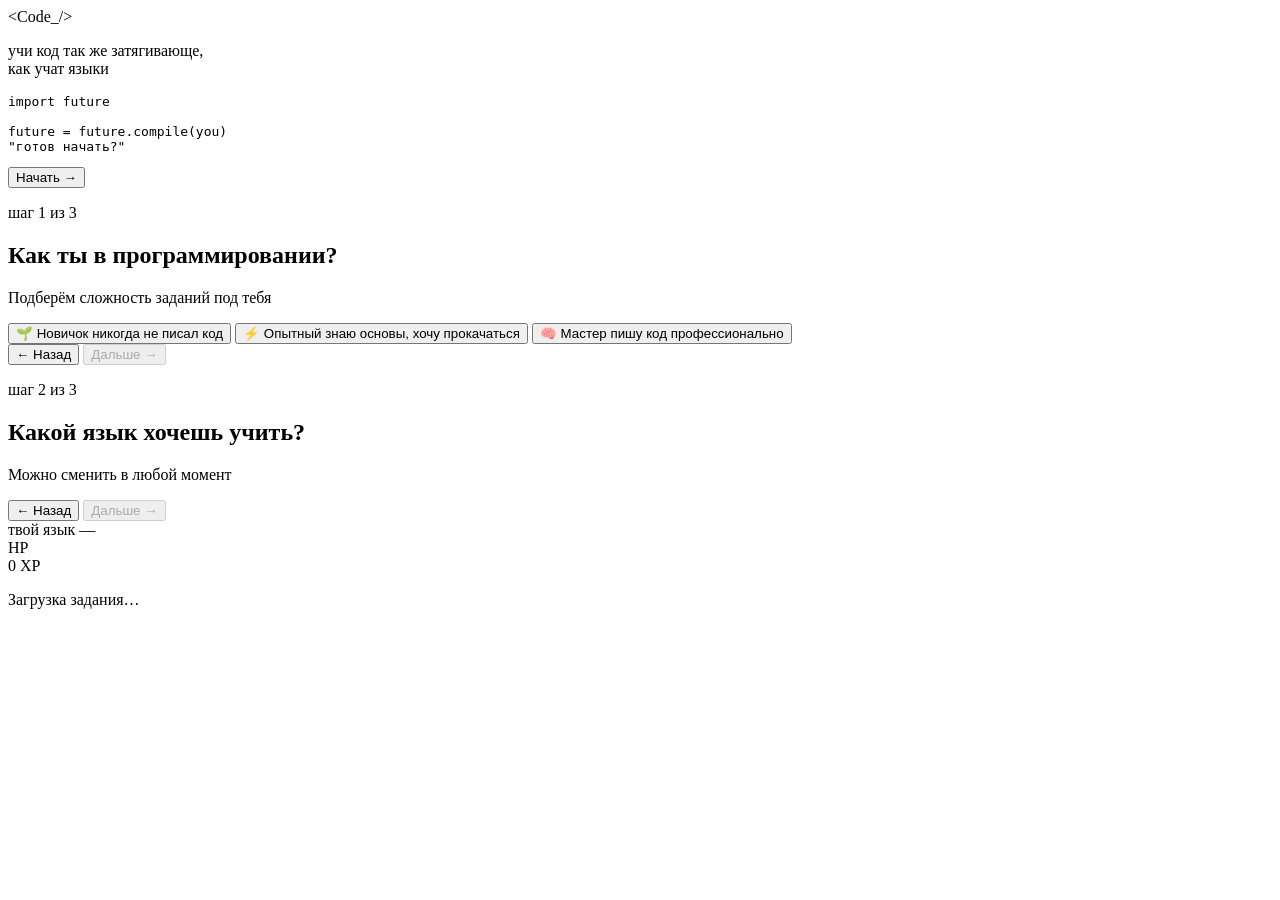
==== Index.html @ 6229d330 "Create Index.html" ====
<!DOCTYPE html>
<html lang="ru">
<head>
<meta charset="UTF-8" />
<meta name="viewport" content="width=device-width, initial-scale=1.0, viewport-fit=cover" />
<title>CodeLingo</title>
<link rel="preconnect" href="https://fonts.googleapis.com">
<link href="https://fonts.googleapis.com/css2?family=JetBrains+Mono:wght@400;500;600;700;800&family=Inter:wght@400;500;600;700&display=swap" rel="stylesheet">
<link rel="stylesheet" href="style.css" />
<script src="https://telegram.org/js/telegram-web-app.js"></script>
</head>
<body>

<div class="app">

  <div class="onboard-steps" id="onboardSteps">
    <span class="step active" data-step="0"></span>
    <span class="step" data-step="1"></span>
    <span class="step" data-step="2"></span>
  </div>

  <section class="screen active" data-screen="welcome">
    <div class="screen-inner center">
      <div class="logo">
        <span class="logo-bracket">&lt;</span>Code<span class="cursor">_</span><span class="logo-bracket">/&gt;</span>
      </div>
      <p class="tagline">учи код так же затягивающе,<br>как учат языки</p>
      <div class="terminal-card">
        <div class="terminal-dots"><i></i><i></i><i></i></div>
        <pre class="terminal-body"><span class="tk-kw">import</span> future

<span class="tk-var">future</span> = future.<span class="tk-fn">compile</span>(you)
<span class="tk-str">"готов начать?"</span></pre>
      </div>
      <button class="btn btn-primary" id="btnStart">Начать →</button>
    </div>
  </section>

  <section class="screen" data-screen="level">
    <div class="screen-inner">
      <p class="eyebrow">шаг 1 из 3</p>
      <h1 class="title">Как ты в программировании?</h1>
      <p class="subtitle">Подберём сложность заданий под тебя</p>

      <div class="option-list" id="levelList">
        <button class="option-card" data-value="novice">
          <span class="option-icon">🌱</span>
          <span class="option-text">
            <span class="option-title">Новичок</span>
            <span class="option-desc">никогда не писал код</span>
          </span>
        </button>
        <button class="option-card" data-value="experienced">
          <span class="option-icon">⚡</span>
          <span class="option-text">
            <span class="option-title">Опытный</span>
            <span class="option-desc">знаю основы, хочу прокачаться</span>
          </span>
        </button>
        <button class="option-card" data-value="master">
          <span class="option-icon">🧠</span>
          <span class="option-text">
            <span class="option-title">Мастер</span>
            <span class="option-desc">пишу код профессионально</span>
          </span>
        </button>
      </div>
    </div>
    <div class="nav-bar">
      <button class="btn btn-ghost" data-back>← Назад</button>
      <button class="btn btn-primary" data-next disabled>Дальше →</button>
    </div>
  </section>

  <section class="screen" data-screen="language">
    <div class="screen-inner">
      <p class="eyebrow">шаг 2 из 3</p>
      <h1 class="title">Какой язык хочешь учить?</h1>
      <p class="subtitle">Можно сменить в любой момент</p>

      <div class="lang-grid" id="langGrid"></div>
    </div>
    <div class="nav-bar">
      <button class="btn btn-ghost" data-back>← Назад</button>
      <button class="btn btn-primary" data-next disabled>Дальше →</button>
    </div>
  </section>

  <section class="screen" data-screen="dashboard">
    <div class="screen-inner">
      <div class="dash-header">
        <div class="dash-lang">
          <span class="dash-lang-label">твой язык</span>
          <span class="dash-lang-value" id="dashLang">—</span>
        </div>
        <div class="hp-wrap" id="hpWrap">
          <span class="hp-label">HP</span>
          <span class="hp-bar" id="hpBar"></span>
        </div>
      </div>

      <div class="xp-row">
        <span class="xp-badge" id="xpBadge">0 XP</span>
        <span class="premium-pill" id="premiumPill" hidden>PREMIUM ∞</span>
      </div>

      <div class="lesson-card" id="lessonCard">
        <p class="lesson-q" id="lessonQ">Загрузка задания…</p>
        <div class="lesson-answers" id="lessonAnswers"></div>
      </div>

      <div class="out-of-hp" id="outOfHp" hidden>
        <p>⛔ HP закончились. Подожди восстановления или оформи Premium — там HP бесконечные.</p>
        <button class="btn btn-primary" id="btnGoPremium">Оформить Premium за <span id="priceStars">150</span> ⭐</button>
      </div>
    </div>
  </section>

</div>

<script src="app.js"></script>
</body>
  </html>
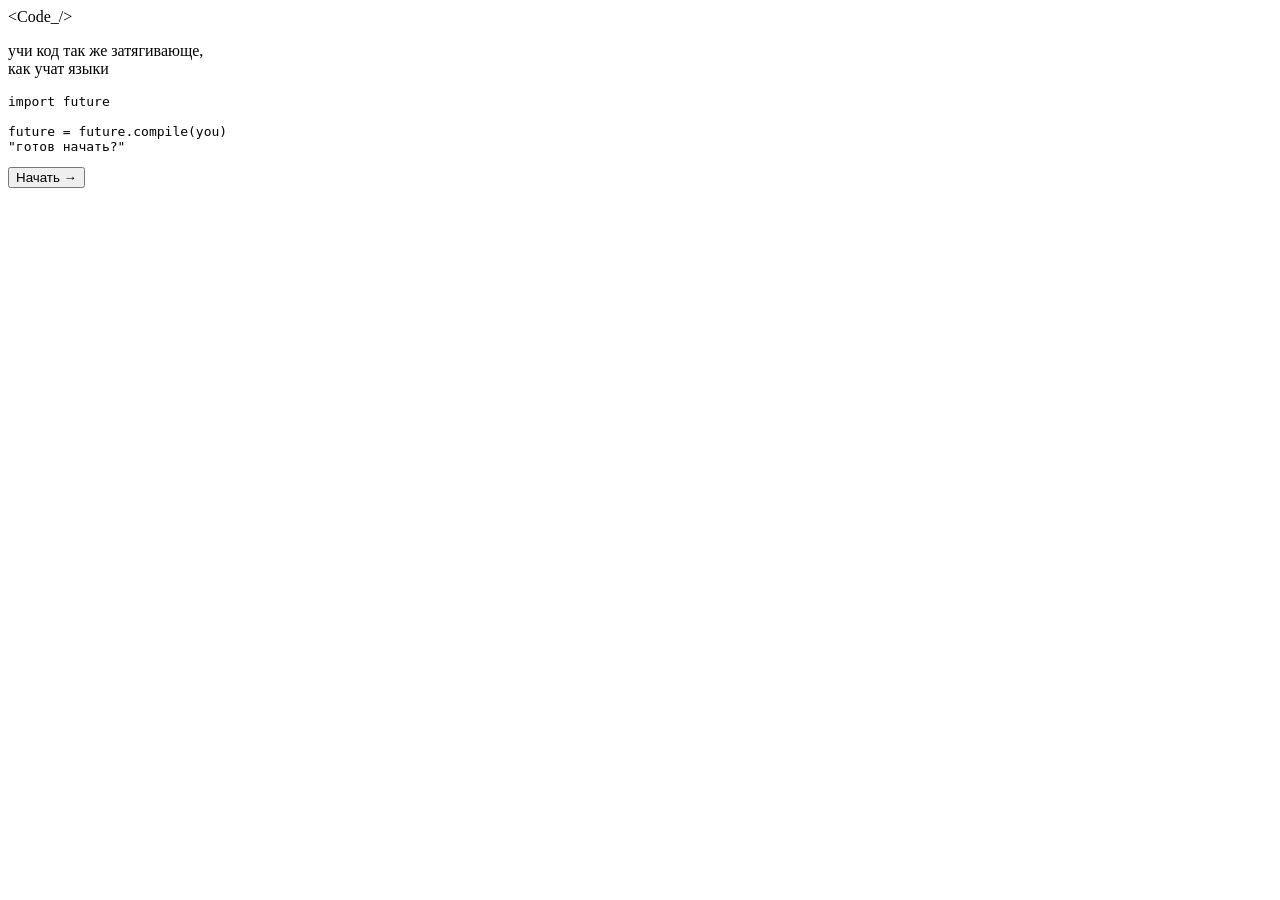
==== commit 939793e1: "Create Index.html" ====
--- a/Index.html
+++ b/Index.html
@@ -34,90 +34,3 @@
       </div>
       <button class="btn btn-primary" id="btnStart">Начать →</button>
     </div>
-  </section>
-
-  <section class="screen" data-screen="level">
-    <div class="screen-inner">
-      <p class="eyebrow">шаг 1 из 3</p>
-      <h1 class="title">Как ты в программировании?</h1>
-      <p class="subtitle">Подберём сложность заданий под тебя</p>
-
-      <div class="option-list" id="levelList">
-        <button class="option-card" data-value="novice">
-          <span class="option-icon">🌱</span>
-          <span class="option-text">
-            <span class="option-title">Новичок</span>
-            <span class="option-desc">никогда не писал код</span>
-          </span>
-        </button>
-        <button class="option-card" data-value="experienced">
-          <span class="option-icon">⚡</span>
-          <span class="option-text">
-            <span class="option-title">Опытный</span>
-            <span class="option-desc">знаю основы, хочу прокачаться</span>
-          </span>
-        </button>
-        <button class="option-card" data-value="master">
-          <span class="option-icon">🧠</span>
-          <span class="option-text">
-            <span class="option-title">Мастер</span>
-            <span class="option-desc">пишу код профессионально</span>
-          </span>
-        </button>
-      </div>
-    </div>
-    <div class="nav-bar">
-      <button class="btn btn-ghost" data-back>← Назад</button>
-      <button class="btn btn-primary" data-next disabled>Дальше →</button>
-    </div>
-  </section>
-
-  <section class="screen" data-screen="language">
-    <div class="screen-inner">
-      <p class="eyebrow">шаг 2 из 3</p>
-      <h1 class="title">Какой язык хочешь учить?</h1>
-      <p class="subtitle">Можно сменить в любой момент</p>
-
-      <div class="lang-grid" id="langGrid"></div>
-    </div>
-    <div class="nav-bar">
-      <button class="btn btn-ghost" data-back>← Назад</button>
-      <button class="btn btn-primary" data-next disabled>Дальше →</button>
-    </div>
-  </section>
-
-  <section class="screen" data-screen="dashboard">
-    <div class="screen-inner">
-      <div class="dash-header">
-        <div class="dash-lang">
-          <span class="dash-lang-label">твой язык</span>
-          <span class="dash-lang-value" id="dashLang">—</span>
-        </div>
-        <div class="hp-wrap" id="hpWrap">
-          <span class="hp-label">HP</span>
-          <span class="hp-bar" id="hpBar"></span>
-        </div>
-      </div>
-
-      <div class="xp-row">
-        <span class="xp-badge" id="xpBadge">0 XP</span>
-        <span class="premium-pill" id="premiumPill" hidden>PREMIUM ∞</span>
-      </div>
-
-      <div class="lesson-card" id="lessonCard">
-        <p class="lesson-q" id="lessonQ">Загрузка задания…</p>
-        <div class="lesson-answers" id="lessonAnswers"></div>
-      </div>
-
-      <div class="out-of-hp" id="outOfHp" hidden>
-        <p>⛔ HP закончились. Подожди восстановления или оформи Premium — там HP бесконечные.</p>
-        <button class="btn btn-primary" id="btnGoPremium">Оформить Premium за <span id="priceStars">150</span> ⭐</button>
-      </div>
-    </div>
-  </section>
-
-</div>
-
-<script src="app.js"></script>
-</body>
-  </html>
